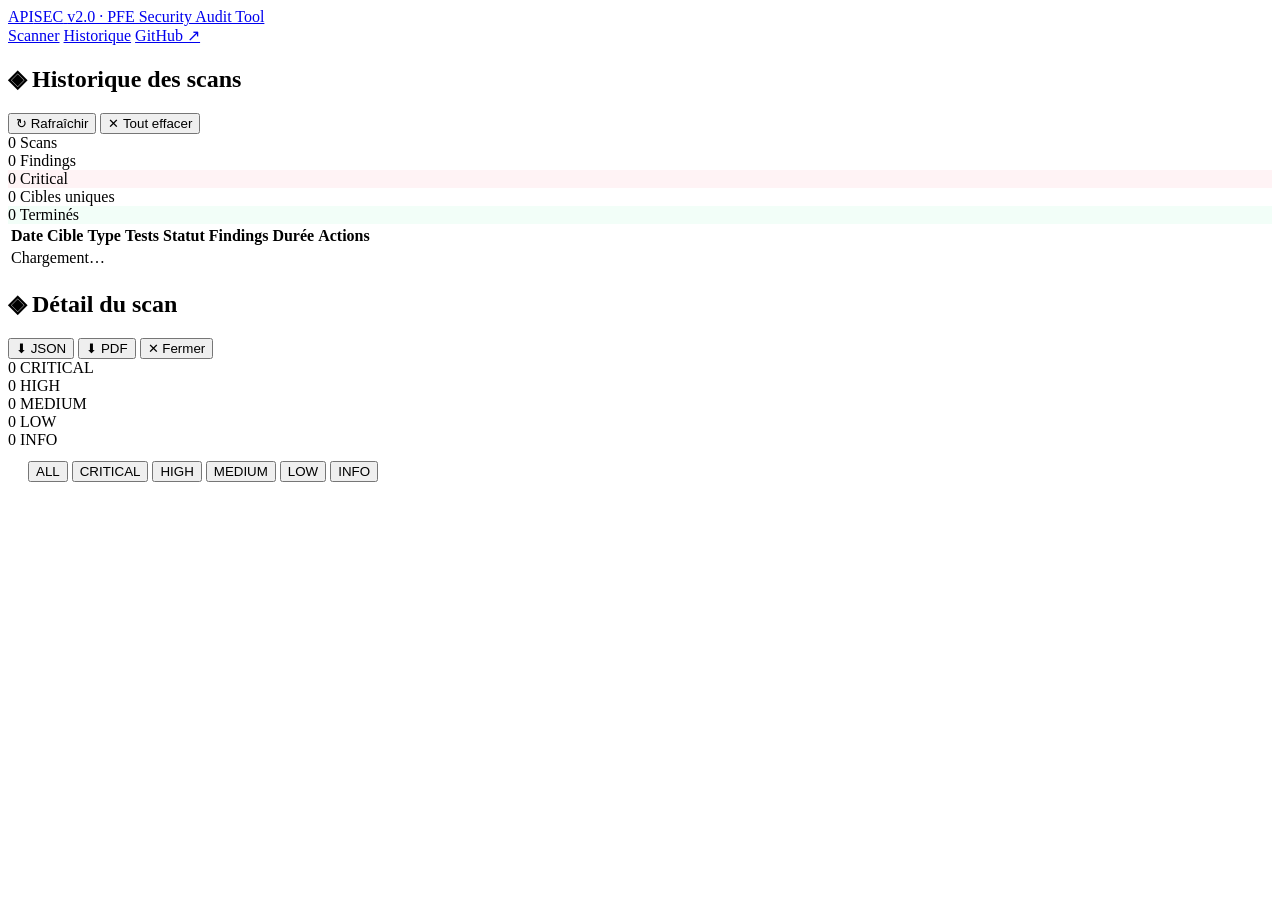
==== web/history.html @ d1ae1290 "feat: add web interface v2.0 - Flask backend with SSE live logs, SQLite history - Dynamic test grid " ====
<!DOCTYPE html>
<html lang="fr">
<head>
  <meta charset="UTF-8"/>
  <meta name="viewport" content="width=device-width, initial-scale=1.0"/>
  <meta name="description" content="APISec — Historique des scans"/>
  <title>APISec — Historique</title>
  <link rel="stylesheet" href="/static/style.css"/>
  <link rel="icon" type="image/svg+xml" href="data:image/svg+xml,<svg xmlns='http://www.w3.org/2000/svg' viewBox='0 0 100 100'><text y='.9em' font-size='90'>⬡</text></svg>"/>
</head>
<body>

<!-- ── BACKGROUND ─────────────────────────────────────────────────── -->
<div class="bg-layer" aria-hidden="true">
  <div class="bg-grid"></div>
  <div class="bg-radial"></div>
  <div class="bg-corner-tl"></div>
  <div class="bg-corner-br"></div>
  <div class="bg-scanline"></div>
</div>

<!-- ── HEADER ─────────────────────────────────────────────────────── -->
<header class="header" role="banner">
  <div class="header-inner">
    <a href="/" class="logo">
      <div class="logo-hex" aria-hidden="true"></div>
      <div class="logo-meta">
        <span class="logo-text">API<span class="accent">SEC</span></span>
        <span class="logo-version">v2.0 · PFE Security Audit Tool</span>
      </div>
    </a>

    <div class="header-status">
      <div class="status-dot" title="Serveur actif"></div>
    </div>

    <nav class="nav" aria-label="Navigation principale">
      <a href="/"        class="nav-link">Scanner</a>
      <a href="/history" class="nav-link active" aria-current="page">Historique</a>
      <a href="https://github.com/CiscoZeroDay/apisec" target="_blank"
         rel="noopener" class="nav-link">GitHub ↗</a>
    </nav>
  </div>
</header>

<!-- ── MAIN ───────────────────────────────────────────────────────── -->
<main class="main" role="main">

  <!-- ═══════════════════════════════════════════════════════════════
       PANEL 1 — HISTORIQUE
  ═══════════════════════════════════════════════════════════════ -->
  <section class="panel" aria-label="Historique des scans">
    <div class="panel-header">
      <h1 class="panel-title"><span class="accent">◈</span> Historique des scans</h1>
      <div class="panel-controls">
        <button class="btn btn-ghost btn-sm" id="btn-refresh"
                type="button" aria-label="Rafraîchir">↻ Rafraîchir</button>
        <button class="btn btn-danger btn-sm" id="btn-clear-all"
                type="button" aria-label="Supprimer tout l'historique">✕ Tout effacer</button>
      </div>
    </div>

    <!-- KPIs -->
    <div class="history-kpis hidden" id="history-kpis" role="complementary" aria-label="Statistiques globales">
      <div class="kpi">
        <span class="kpi-n" id="kpi-scans">0</span>
        <span class="kpi-l">Scans</span>
      </div>
      <div class="kpi">
        <span class="kpi-n" id="kpi-findings">0</span>
        <span class="kpi-l">Findings</span>
      </div>
      <div class="kpi" style="border-color:rgba(255,23,68,0.25);background:rgba(255,23,68,0.05)">
        <span class="kpi-n" id="kpi-critical" style="color:var(--critical)">0</span>
        <span class="kpi-l">Critical</span>
      </div>
      <div class="kpi">
        <span class="kpi-n" id="kpi-targets">0</span>
        <span class="kpi-l">Cibles uniques</span>
      </div>
      <div class="kpi" style="border-color:rgba(0,230,118,0.25);background:rgba(0,230,118,0.05)">
        <span class="kpi-n" id="kpi-done" style="color:var(--low)">0</span>
        <span class="kpi-l">Terminés</span>
      </div>
    </div>

    <!-- Table -->
    <div class="history-table-wrap">
      <table class="history-table" role="table" aria-label="Liste des scans">
        <thead>
          <tr>
            <th scope="col">Date</th>
            <th scope="col">Cible</th>
            <th scope="col">Type</th>
            <th scope="col">Tests</th>
            <th scope="col">Statut</th>
            <th scope="col">Findings</th>
            <th scope="col">Durée</th>
            <th scope="col">Actions</th>
          </tr>
        </thead>
        <tbody id="history-body" role="rowgroup">
          <tr class="loading-row">
            <td colspan="8">Chargement…</td>
          </tr>
        </tbody>
      </table>
    </div>
  </section>

  <!-- ═══════════════════════════════════════════════════════════════
       PANEL 2 — DETAIL DU SCAN
  ═══════════════════════════════════════════════════════════════ -->
  <section class="panel hidden" id="detail-panel" aria-label="Détail du scan">
    <div class="panel-header">
      <h2 class="panel-title"><span class="accent">◈</span> Détail du scan</h2>
      <div class="panel-controls">
        <button class="btn btn-ghost btn-sm" id="detail-dl-json" type="button">⬇ JSON</button>
        <button class="btn btn-ghost btn-sm" id="detail-dl-pdf"  type="button">⬇ PDF</button>
        <button class="btn btn-ghost btn-sm" id="detail-close"   type="button"
                aria-label="Fermer le détail">✕ Fermer</button>
      </div>
    </div>

    <!-- Mini stats -->
    <div class="stats-bar" role="complementary" aria-label="Sévérités">
      <div class="stat-card critical">
        <span class="stat-n" id="d-cnt-critical">0</span>
        <span class="stat-l">CRITICAL</span>
      </div>
      <div class="stat-card high">
        <span class="stat-n" id="d-cnt-high">0</span>
        <span class="stat-l">HIGH</span>
      </div>
      <div class="stat-card medium">
        <span class="stat-n" id="d-cnt-medium">0</span>
        <span class="stat-l">MEDIUM</span>
      </div>
      <div class="stat-card low">
        <span class="stat-n" id="d-cnt-low">0</span>
        <span class="stat-l">LOW</span>
      </div>
      <div class="stat-card info">
        <span class="stat-n" id="d-cnt-info">0</span>
        <span class="stat-l">INFO</span>
      </div>
    </div>

    <!-- Severity filter -->
    <div style="padding:.75rem 1.25rem; border-bottom:1px solid var(--border)">
      <div class="sev-filter-bar" id="detail-sev-filters"
           role="group" aria-label="Filtrer les findings">
        <button class="sev-btn active" data-sev="all">ALL</button>
        <button class="sev-btn" data-sev="CRITICAL">CRITICAL</button>
        <button class="sev-btn" data-sev="HIGH">HIGH</button>
        <button class="sev-btn" data-sev="MEDIUM">MEDIUM</button>
        <button class="sev-btn" data-sev="LOW">LOW</button>
        <button class="sev-btn" data-sev="INFO">INFO</button>
      </div>
    </div>

    <!-- Findings list -->
    <div id="detail-findings" class="findings-list" role="list" aria-label="Findings du scan"></div>
  </section>

</main>

<!-- ── MODAL ───────────────────────────────────────────────────────── -->
<div id="modal-overlay" class="modal-overlay" style="display:none"
     role="dialog" aria-modal="true" aria-labelledby="modal-title">
  <div class="modal">
    <div class="modal-header">
      <span id="modal-sev-badge" class="fc-sev-badge" aria-hidden="true"></span>
      <span id="modal-title" class="modal-title"></span>
      <button class="modal-close" id="modal-close" aria-label="Fermer">✕</button>
    </div>
    <div class="modal-body" id="modal-body"></div>
  </div>
</div>

<script src="/static/app.js"></script>
</body>
</html>
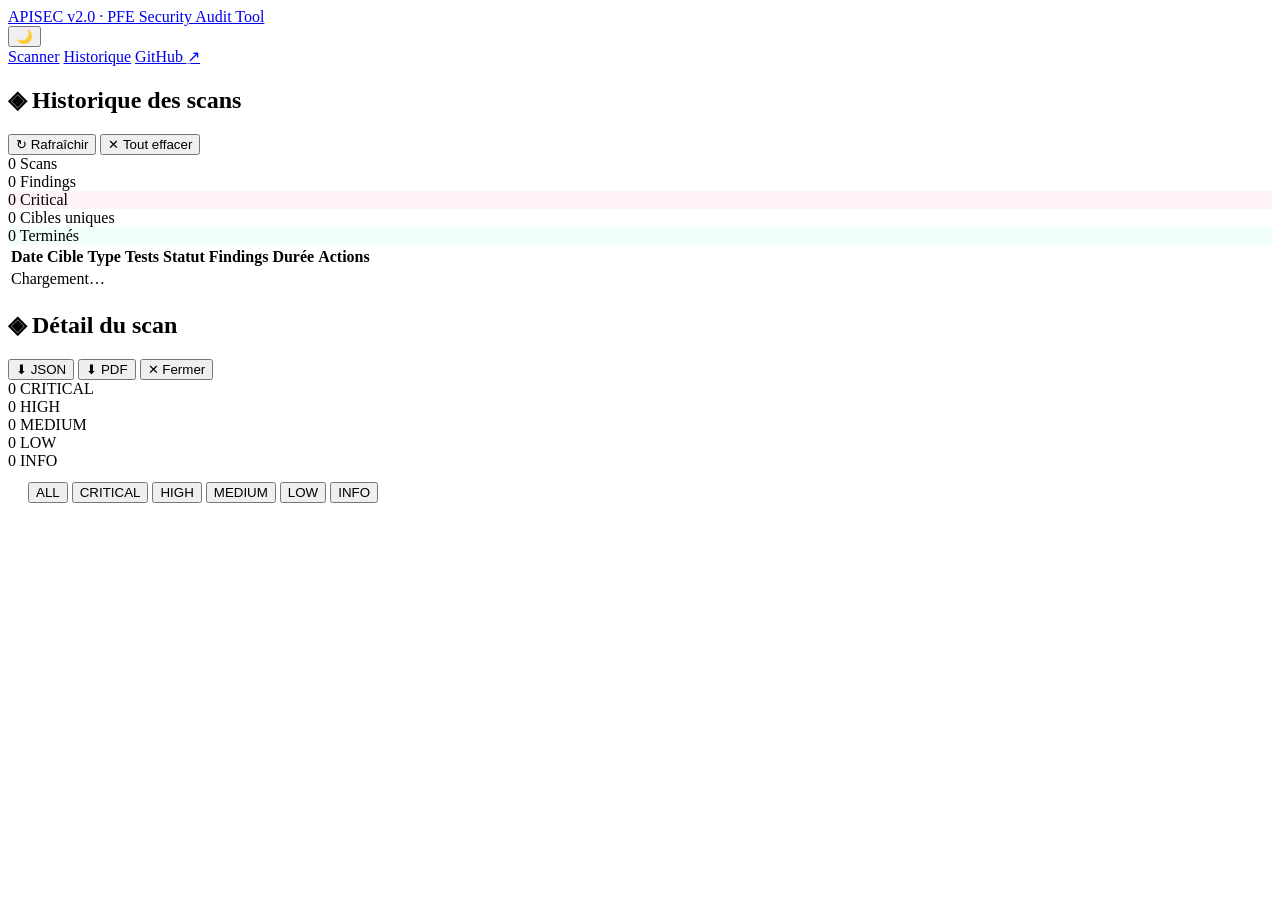
==== commit 137a4043: "last modification" ====
--- a/web/history.html
+++ b/web/history.html
@@ -9,6 +9,7 @@
   <link rel="icon" type="image/svg+xml" href="data:image/svg+xml,<svg xmlns='http://www.w3.org/2000/svg' viewBox='0 0 100 100'><text y='.9em' font-size='90'>⬡</text></svg>"/>
 </head>
 <body>
+<canvas id="network-canvas" style="position:fixed;top:0;left:0;width:100%;height:100%;z-index:0;pointer-events:none;"></canvas>
 
 <!-- ── BACKGROUND ─────────────────────────────────────────────────── -->
 <div class="bg-layer" aria-hidden="true">
@@ -34,7 +35,8 @@
       <div class="status-dot" title="Serveur actif"></div>
     </div>
 
-    <nav class="nav" aria-label="Navigation principale">
+    <button class="theme-toggle" id="theme-toggle-btn" title="Toggle light/dark mode">🌙</button>
+        <nav class="nav" aria-label="Navigation principale">
       <a href="/"        class="nav-link">Scanner</a>
       <a href="/history" class="nav-link active" aria-current="page">Historique</a>
       <a href="https://github.com/CiscoZeroDay/apisec" target="_blank"
@@ -179,5 +181,103 @@
 </div>
 
 <script src="/static/app.js"></script>
+<script>
+(function() {
+  const btn  = document.getElementById('theme-toggle-btn');
+  const body = document.body;
+  const saved = localStorage.getItem('apisec-theme') || 'dark';
+  if (saved === 'light') {
+    body.classList.add('light-mode');
+    if (btn) btn.textContent = '☀️';
+  }
+  if (btn) {
+    btn.addEventListener('click', () => {
+      const isLight = body.classList.toggle('light-mode');
+      btn.textContent = isLight ? '☀️' : '🌙';
+      localStorage.setItem('apisec-theme', isLight ? 'light' : 'dark');
+    });
+  }
+})();
+</script>
+<script>
+// ── Animated Network Background ──────────────────────────────────────────
+(function() {
+  const canvas = document.getElementById('network-canvas');
+  if (!canvas) return;
+  const ctx = canvas.getContext('2d');
+  let W, H, nodes;
+
+  const NODE_COUNT = 70;
+  const MAX_DIST   = 130;
+
+  function getColors() {
+    const isLight = document.body.classList.contains('light-mode');
+    return {
+      node: isLight ? 'rgba(37,99,235,0.55)'  : 'rgba(255,255,255,0.55)',
+      edge: isLight ? 'rgba(37,99,235,ALPHA)'  : 'rgba(255,255,255,ALPHA)',
+    };
+  }
+
+  function resize() {
+    W = canvas.width  = window.innerWidth;
+    H = canvas.height = window.innerHeight;
+  }
+
+  function initNodes() {
+    nodes = Array.from({length: NODE_COUNT}, () => ({
+      x:  Math.random() * W,
+      y:  Math.random() * H,
+      vx: (Math.random() - .5) * .45,
+      vy: (Math.random() - .5) * .45,
+      r:  Math.random() * 1.8 + 1.2,
+    }));
+  }
+
+  function draw() {
+    ctx.clearRect(0, 0, W, H);
+    const col = getColors();
+
+    // Update positions
+    for (const n of nodes) {
+      n.x += n.vx; n.y += n.vy;
+      if (n.x < 0 || n.x > W) n.vx *= -1;
+      if (n.y < 0 || n.y > H) n.vy *= -1;
+    }
+
+    // Draw edges
+    for (let i = 0; i < nodes.length; i++) {
+      for (let j = i + 1; j < nodes.length; j++) {
+        const dx   = nodes[i].x - nodes[j].x;
+        const dy   = nodes[i].y - nodes[j].y;
+        const dist = Math.sqrt(dx*dx + dy*dy);
+        if (dist < MAX_DIST) {
+          const alpha = ((1 - dist / MAX_DIST) * 0.25).toFixed(3);
+          ctx.beginPath();
+          ctx.strokeStyle = col.edge.replace('ALPHA', alpha);
+          ctx.lineWidth   = 0.7;
+          ctx.moveTo(nodes[i].x, nodes[i].y);
+          ctx.lineTo(nodes[j].x, nodes[j].y);
+          ctx.stroke();
+        }
+      }
+    }
+
+    // Draw nodes
+    ctx.fillStyle = col.node;
+    for (const n of nodes) {
+      ctx.beginPath();
+      ctx.arc(n.x, n.y, n.r, 0, Math.PI * 2);
+      ctx.fill();
+    }
+
+    requestAnimationFrame(draw);
+  }
+
+  window.addEventListener('resize', () => { resize(); initNodes(); });
+  resize();
+  initNodes();
+  draw();
+})();
+</script>
 </body>
 </html>
